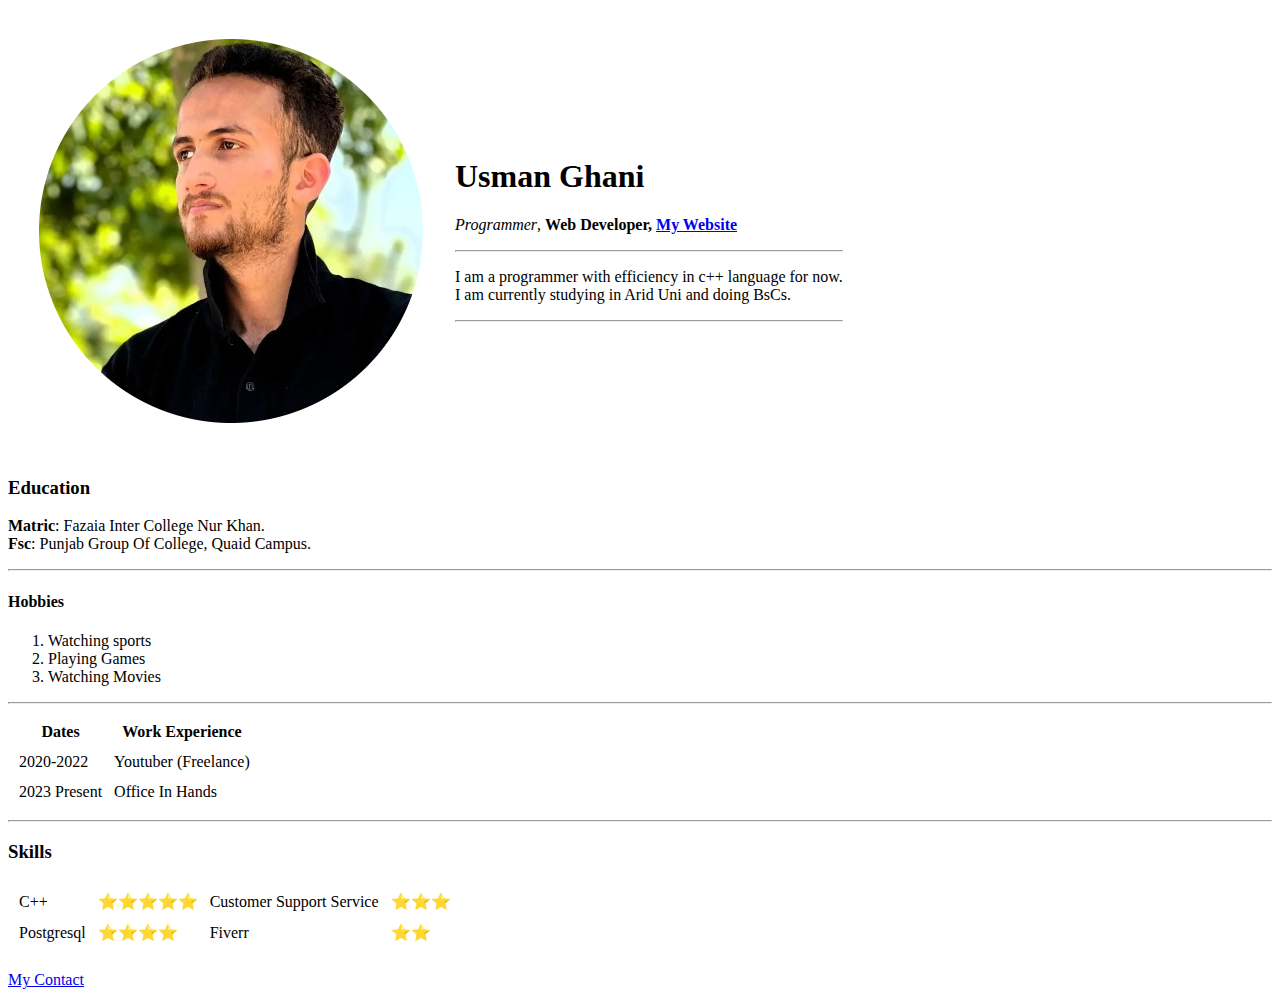
==== index.html @ 9edf8633 "Add files via upload" ====
<!DOCTYPE html>
<html lang="en">
<head>
    <meta charset="UTF-8">
    <meta name="viewport" content="width=device-width, initial-scale=1.0">
    <title>USMAN GHANI Personal website</title>
</head>
<body>
    <table cellspacing="30">
        <tr>
            <td><img src="TGB.png" alt="Profile Pic"></td>
            <td><h1>Usman Ghani</h1>
                <p><em>Programmer</em>, <strong>Web Developer, <a href= "https://tgbpakistani.dcms.site"> My Website</a>
                 </strong></p>
                <hr>
                <P>I am a programmer with efficiency in c++ language for now.<br>
                    I am currently studying in Arid Uni and doing BsCs.</P>
                    <hr></td>
        </tr>
    </table>
   
    <h3>Education</h3>
    <p><b>Matric</b>: Fazaia Inter College Nur Khan.<br>
    <b>Fsc</b>: Punjab Group Of College, Quaid Campus.</p>
    <hr>
    <h4>Hobbies</h4>
    <ol>
        <li>Watching sports</li>
        <li>Playing Games</li>
        <li>Watching Movies</li>
    </ol>
    <hr>
    <table cellspacing="10">
        <thead>
            <tr>
                <th>Dates</th>
                <th>Work Experience</th>
            </tr>
        </thead>
        <tbody>
            <tr>
                <td>2020-2022</td>
                <td>Youtuber (Freelance)</td>
            </tr>
            <tr>
                <td>2023 Present</td>
                <td>Office In Hands</td>
            </tr>
        </tbody>
        <tfoot>
               
        </tfoot>
    </table>
    <hr>
    <table cellspacing="10">
        <h3>Skills</h3>
        <tr>
            <td>C++</td>
            <td>⭐⭐⭐⭐⭐</td>
            <td>Customer Support Service</td>
            <td>⭐⭐⭐</td>
        </tr>
        <tr>
            <td>Postgresql</td>
            <td>⭐⭐⭐⭐</td>
            <td>Fiverr</td>
            <td>⭐⭐</td>
        </tr>
    </table>
    <br>
            <a href="contact.html">My Contact </a>
</body>
</html>
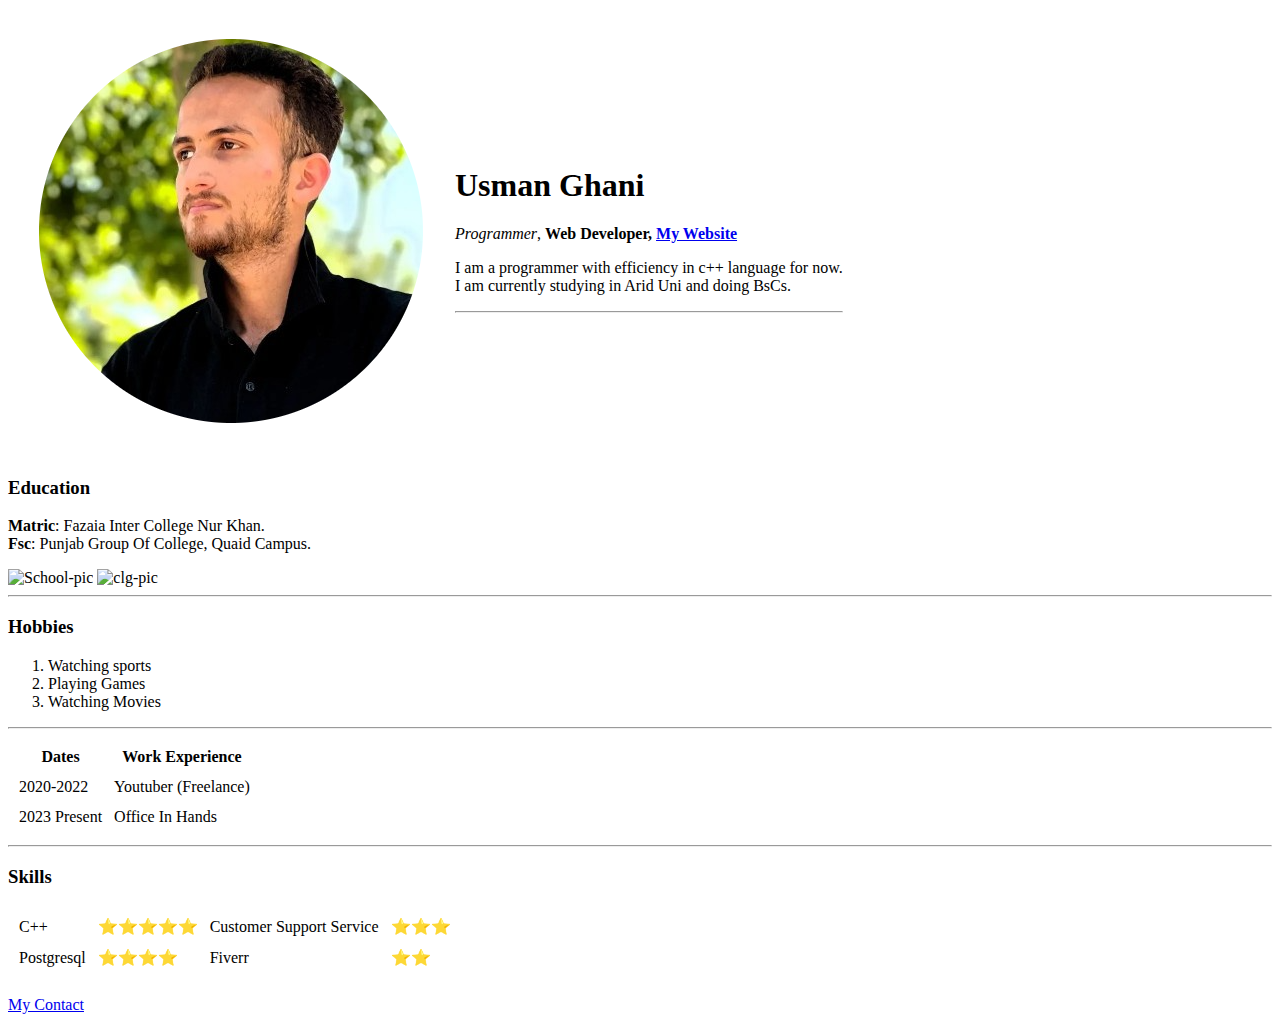
==== commit 008f935b: "Update index.html" ====
--- a/index.html
+++ b/index.html
@@ -4,7 +4,10 @@
     <meta charset="UTF-8">
     <meta name="viewport" content="width=device-width, initial-scale=1.0">
     <title>USMAN GHANI Personal website</title>
+
+    <link rel="stylesheet" href="css/styles.css">
 </head>
+
 <body>
     <table cellspacing="30">
         <tr>
@@ -12,7 +15,6 @@
             <td><h1>Usman Ghani</h1>
                 <p><em>Programmer</em>, <strong>Web Developer, <a href= "https://tgbpakistani.dcms.site"> My Website</a>
                  </strong></p>
-                <hr>
                 <P>I am a programmer with efficiency in c++ language for now.<br>
                     I am currently studying in Arid Uni and doing BsCs.</P>
                     <hr></td>
@@ -22,8 +24,10 @@
     <h3>Education</h3>
     <p><b>Matric</b>: Fazaia Inter College Nur Khan.<br>
     <b>Fsc</b>: Punjab Group Of College, Quaid Campus.</p>
+    <img class="School-pic" src="https://www.result.pk/_images/articles/images/2021-09/18693_1_26806.png" alt="School-pic">
+    <img class="clg-pic" src="https://hadaf.edu.pk/wp-content/uploads/2019/07/Core-Values-Logo.png" alt="clg-pic">
     <hr>
-    <h4>Hobbies</h4>
+    <h3>Hobbies</h3>
     <ol>
         <li>Watching sports</li>
         <li>Playing Games</li>
@@ -70,4 +74,4 @@
     <br>
             <a href="contact.html">My Contact </a>
 </body>
-</html>+</html>
